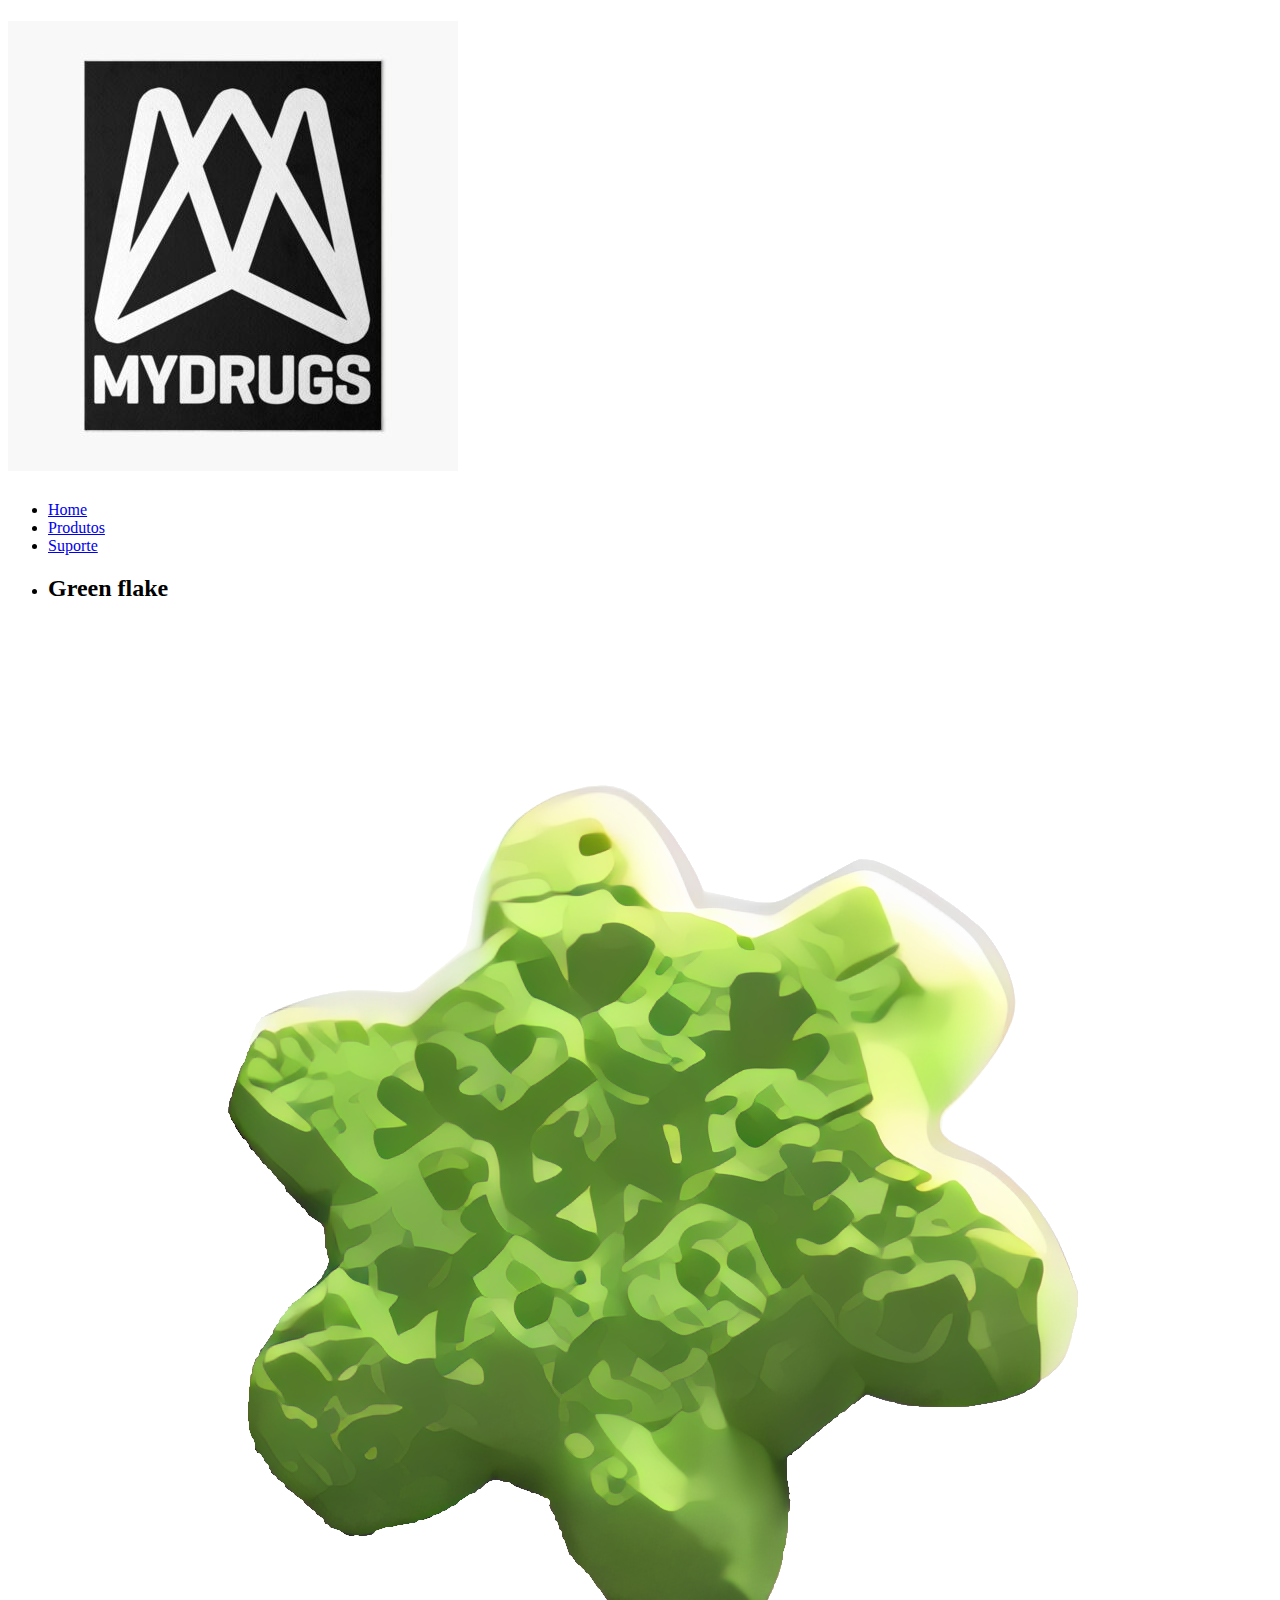
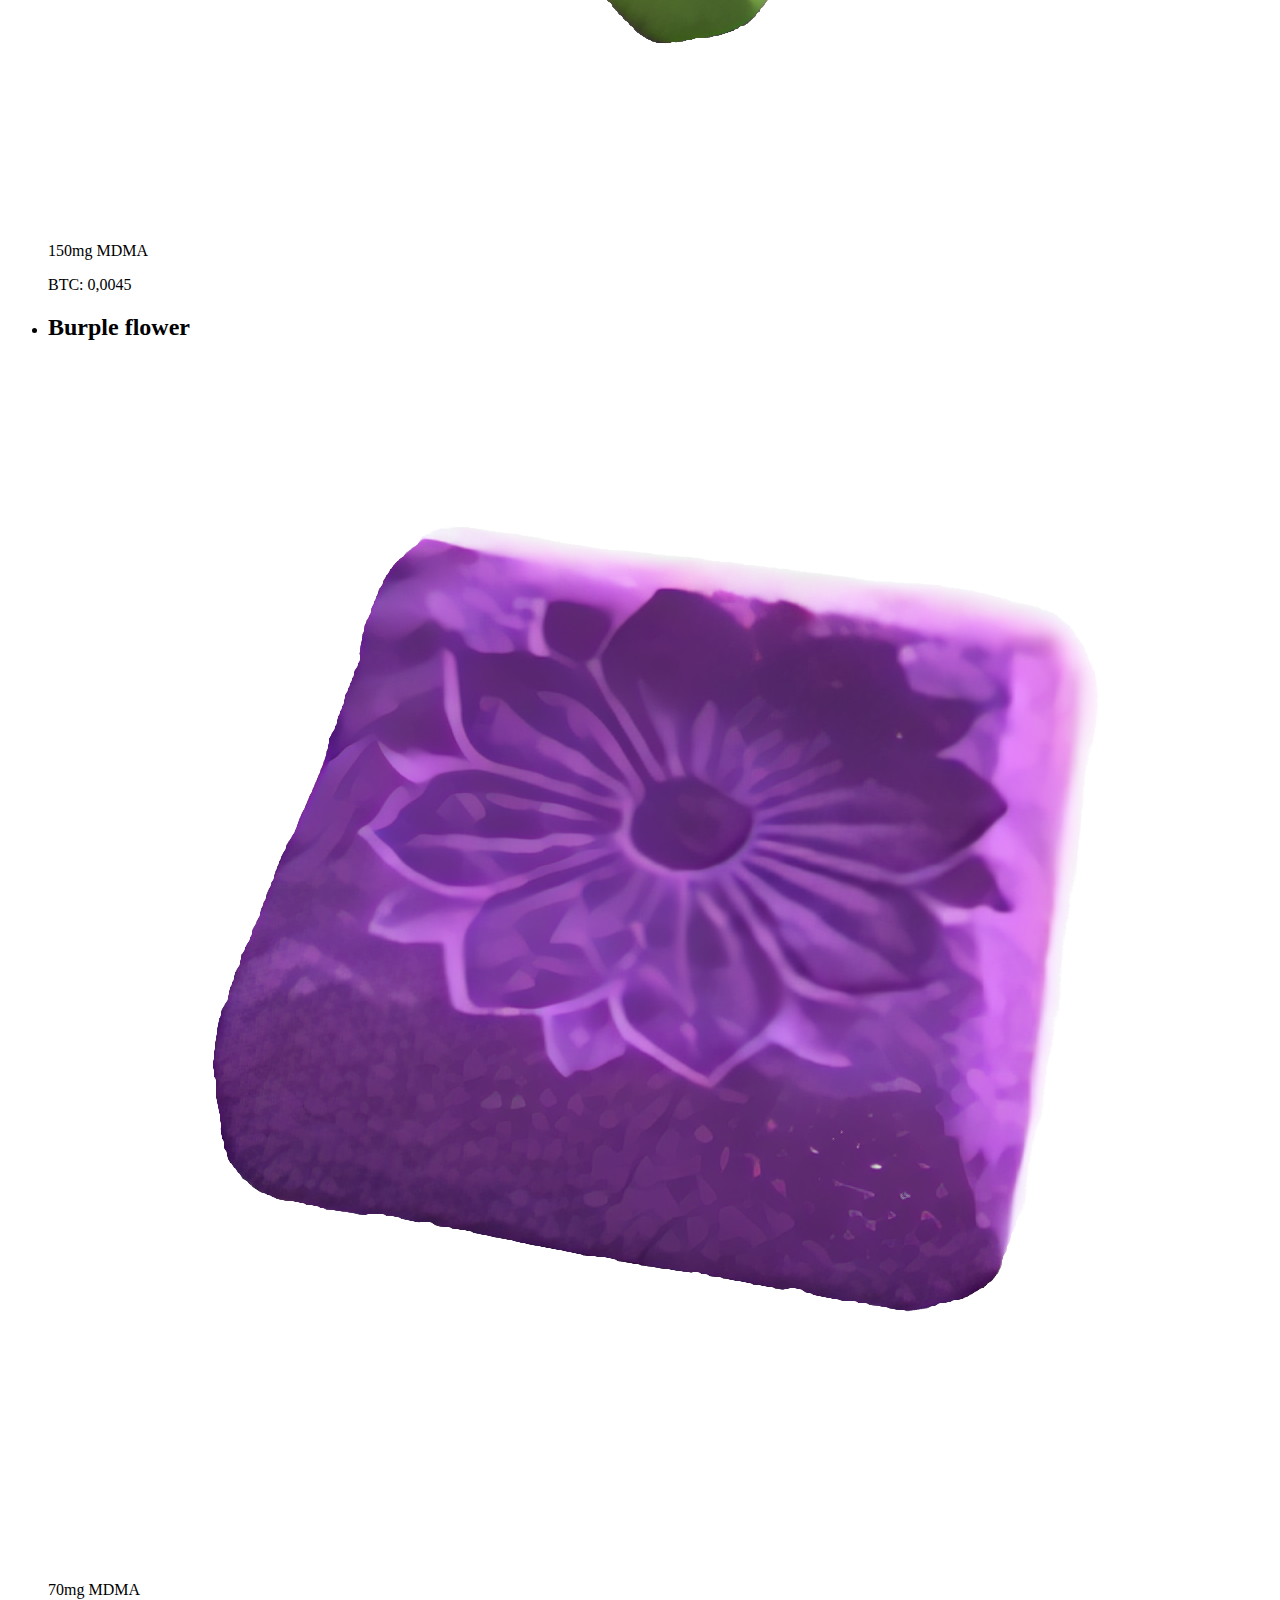
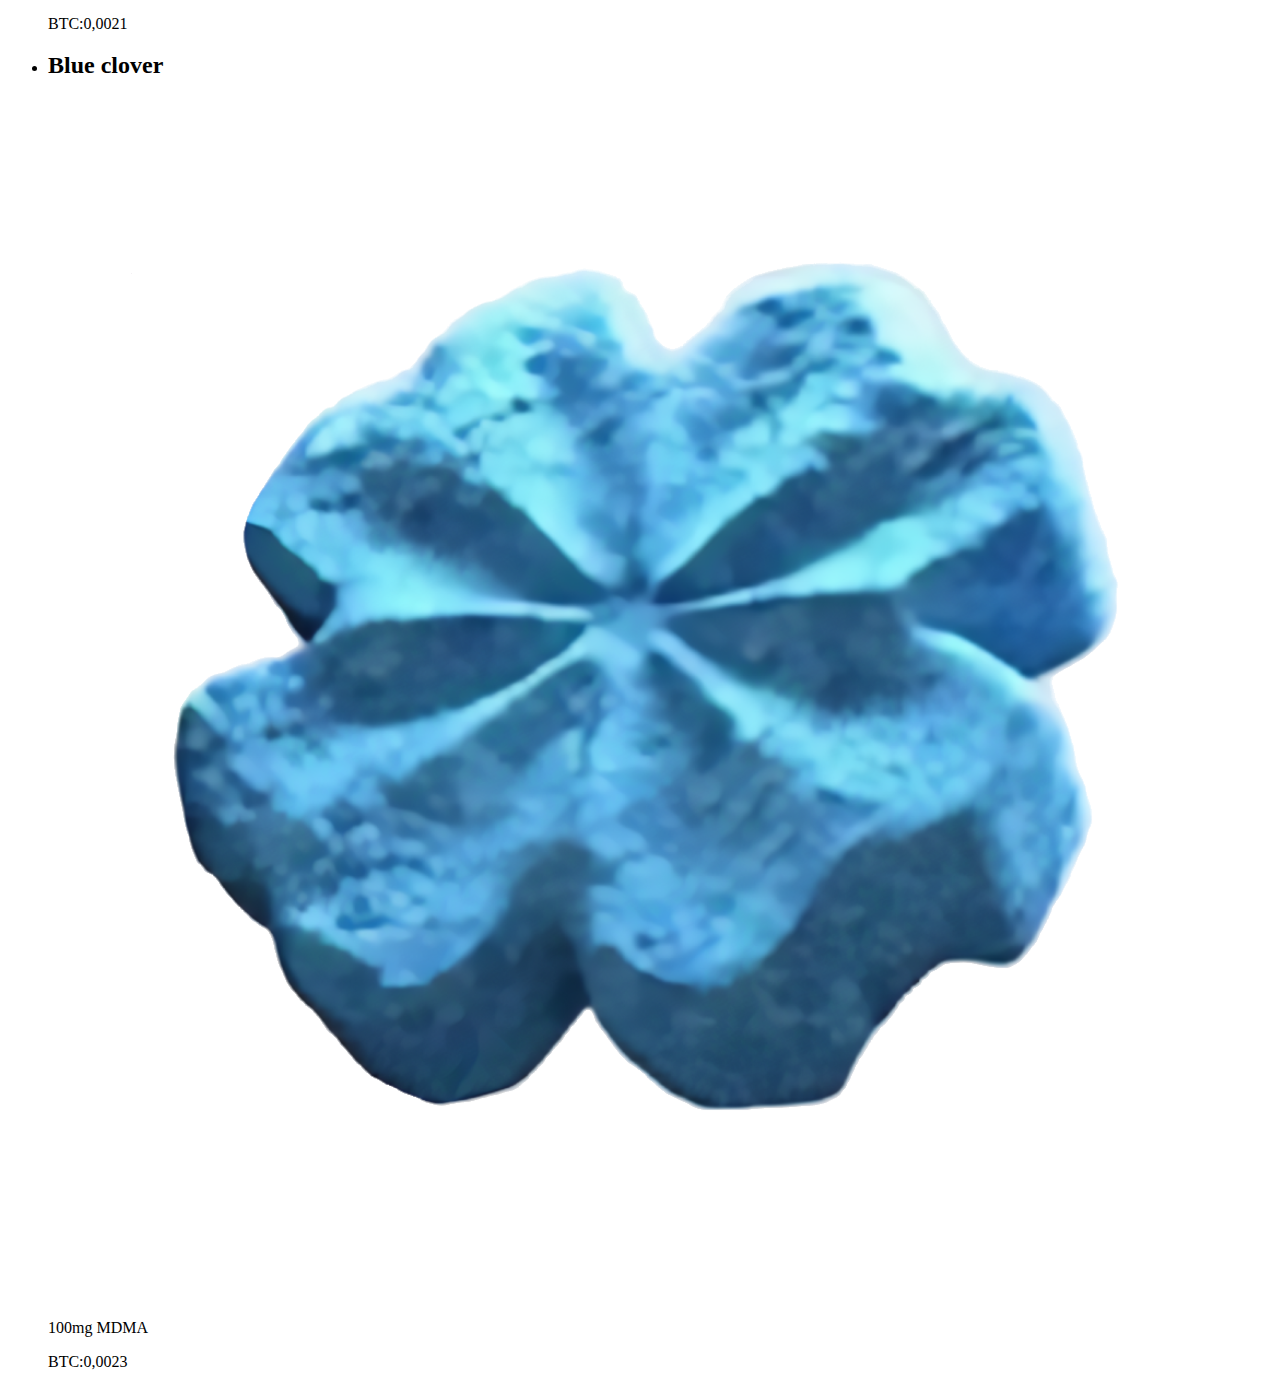
==== Produto.html @ b75f7ed2 "Add files via upload" ====
<!DOCTYPE html>
<html>
     <head>
         <meta charset="UTF-8">
         <title>Produtos - Mydrugs</title>

         <link rel="stylesheet" href="reset.css">
         <link rel="stylesheet" href="Produtos.css">
     </head>
     <body>
         <header>
             <div class="caixa">
                <h1><img src="produto.jpg"></h1>

                <nav>
                    <ul>
                        <li><a href="index.html">Home</a></li>
                        <li><a href="produto.html">Produtos</a></li>
                        <li><a href="Suporte">Suporte</a></li>
                    </ul>
                </nav>
                </div>
         </header>

            <main>
                <ul>
                <li>
                    <h2>Green flake</h2>
                    <img src="floco.png">
                    <p>150mg MDMA</p>
                    <p>BTC: 0,0045</p>
                </li>
                <li>
                    <h2>Burple flower</h2>
                </li><img src="flor.png">
                <p>70mg MDMA</p>
                <p>BTC:0,0021</p>
                <li>
                    <h2>Blue clover</h2>
                    <img src="trevo.png">
                    <p>100mg MDMA</p>
                    <p>BTC:0,0023</p>
                </li>
                </ul>
            </main>
        </body>
    </html>
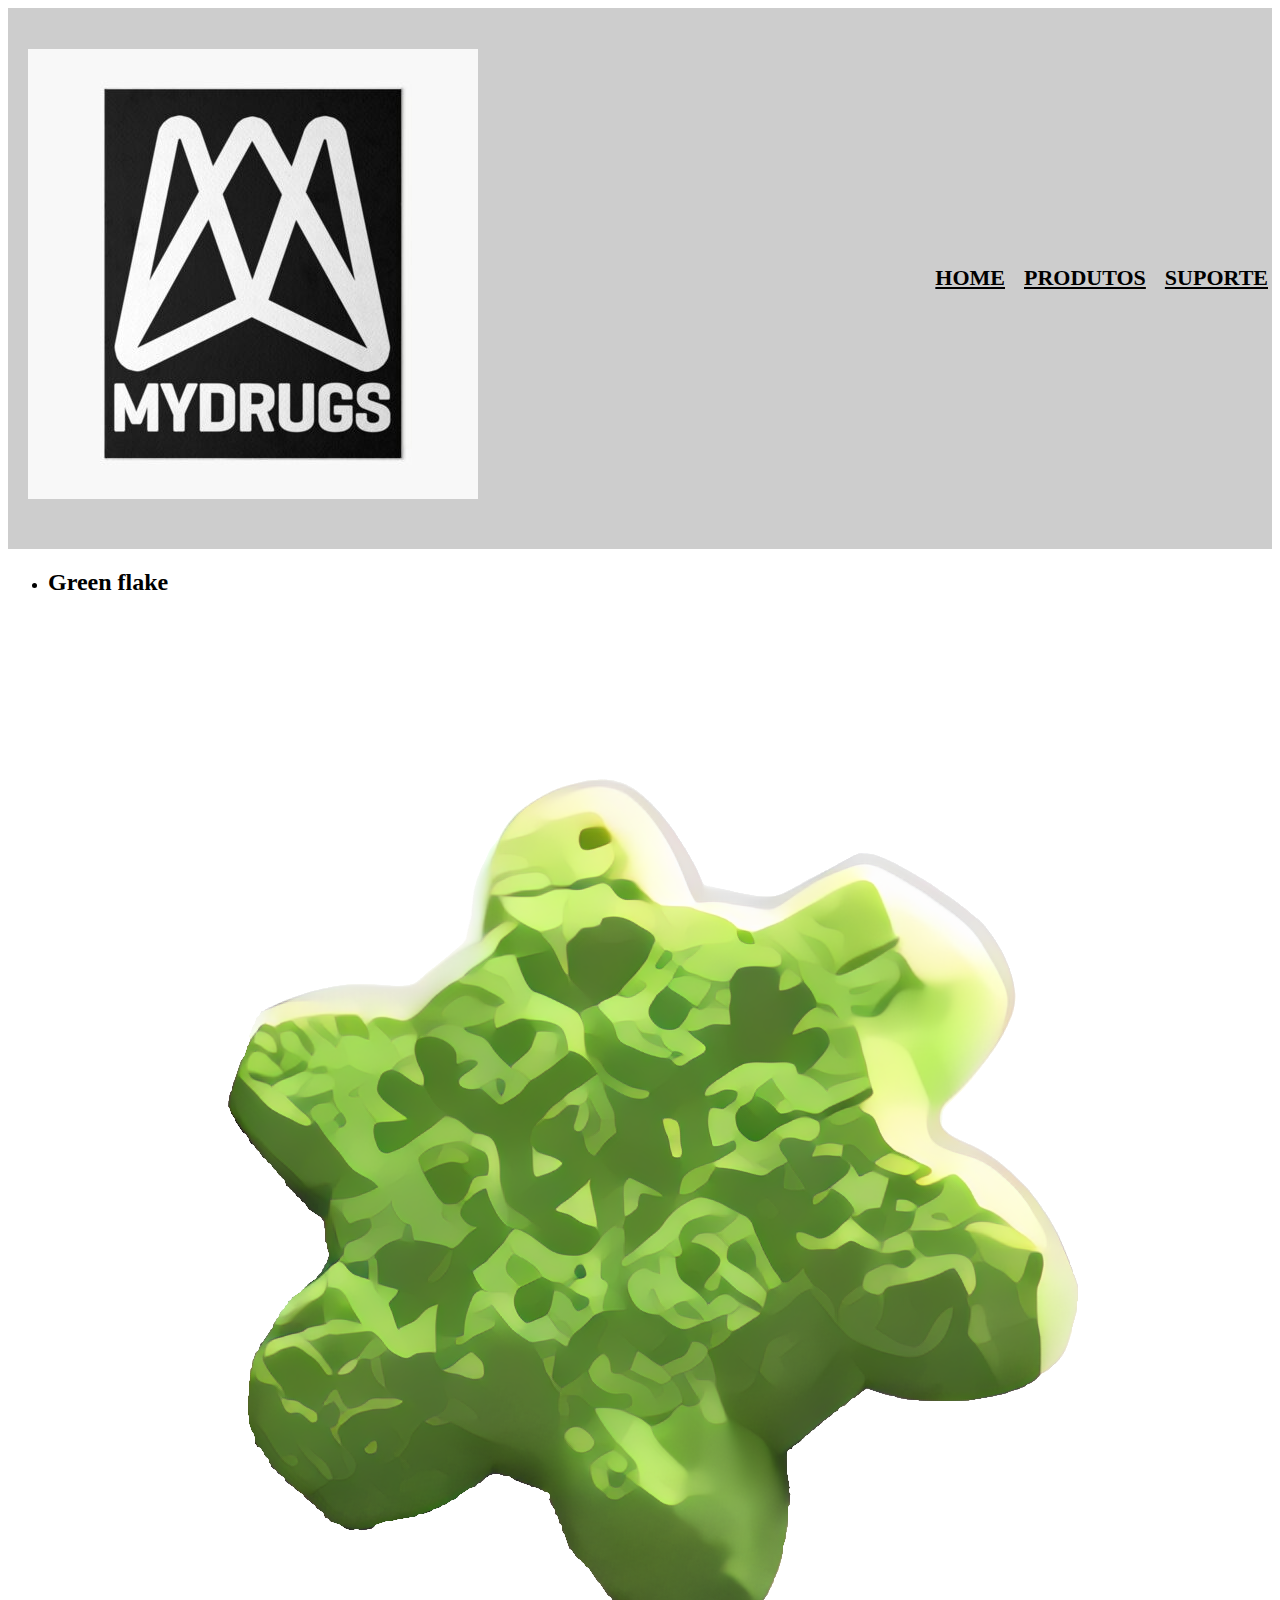
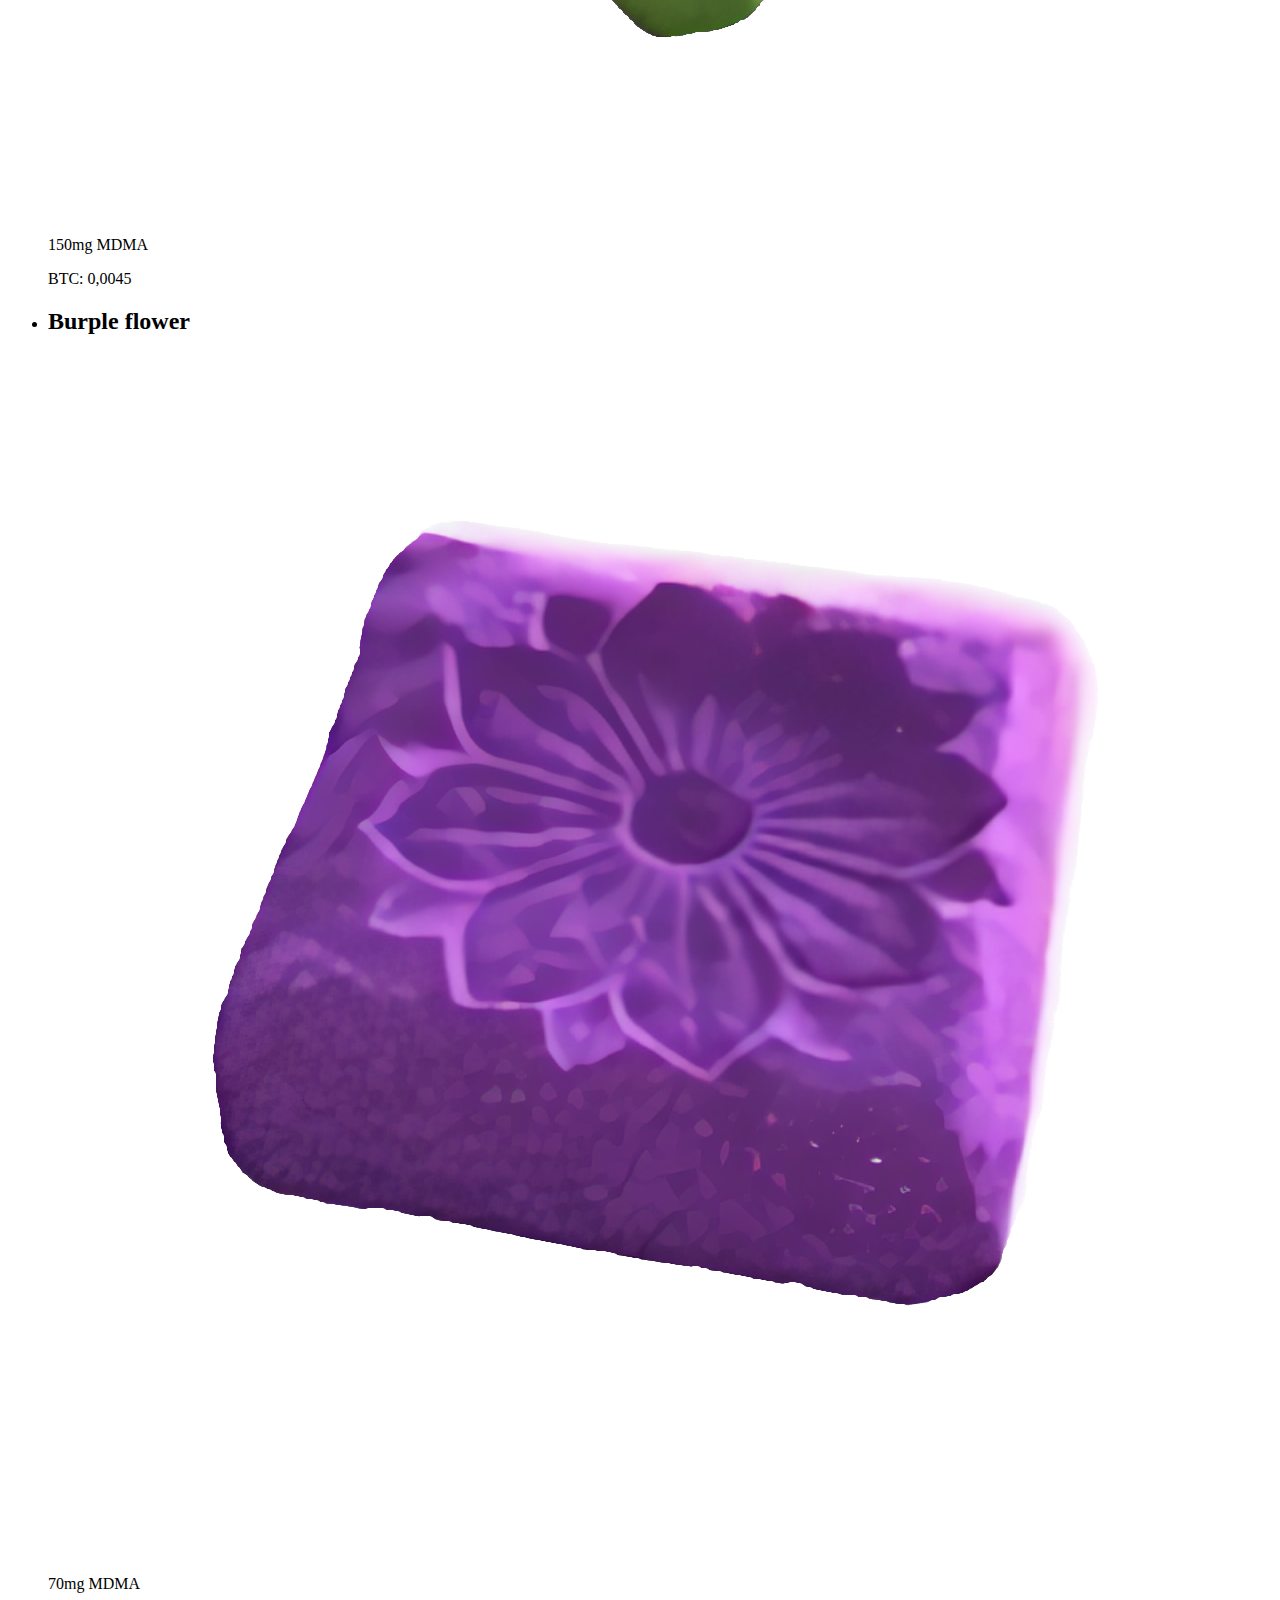
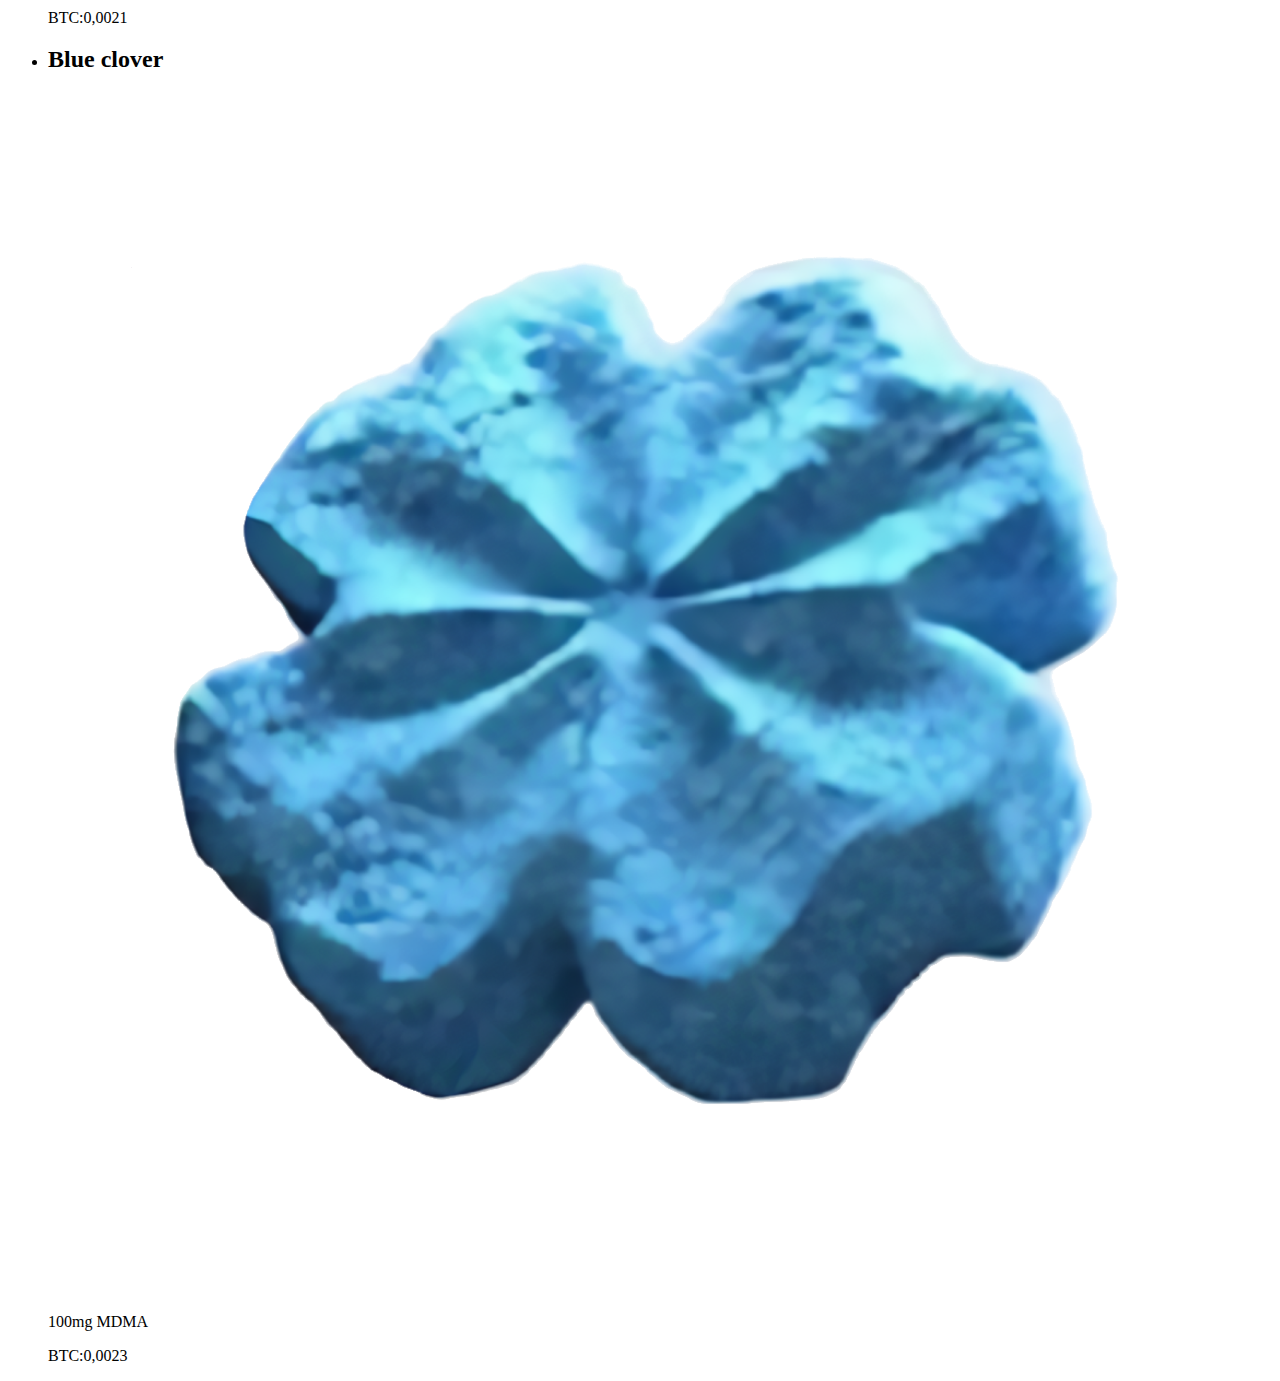
==== commit 1d8d34c2: "Update Produto.html" ====
--- a/Produto.html
+++ b/Produto.html
@@ -2,10 +2,10 @@
 <html>
      <head>
          <meta charset="UTF-8">
-         <title>Produtos - Mydrugs</title>
+         <title>Produto - Mydrugs</title>
 
          <link rel="stylesheet" href="reset.css">
-         <link rel="stylesheet" href="Produtos.css">
+         <link rel="stylesheet" href="Produto.css">
      </head>
      <body>
          <header>
@@ -15,7 +15,7 @@
                 <nav>
                     <ul>
                         <li><a href="index.html">Home</a></li>
-                        <li><a href="produto.html">Produtos</a></li>
+                        <li><a href="Produtos">Produtos</a></li>
                         <li><a href="Suporte">Suporte</a></li>
                     </ul>
                 </nav>
@@ -23,21 +23,21 @@
          </header>
 
             <main>
-                <ul>
+                <ul clas="produtos">
                 <li>
                     <h2>Green flake</h2>
-                    <img src="floco.png">
+                    <img id src="floco.png" class="floco">
                     <p>150mg MDMA</p>
                     <p>BTC: 0,0045</p>
                 </li>
                 <li>
                     <h2>Burple flower</h2>
-                </li><img src="flor.png">
+                </li><img src="flor.png" class="floco">
                 <p>70mg MDMA</p>
                 <p>BTC:0,0021</p>
                 <li>
                     <h2>Blue clover</h2>
-                    <img src="trevo.png">
+                    <img src="trevo.png" class="floco">
                     <p>100mg MDMA</p>
                     <p>BTC:0,0023</p>
                 </li>
--- a/Produto.css
+++ b/Produto.css
@@ -0,0 +1,30 @@
+header{
+    background: #BBBB;
+    padding: 20px;
+}
+
+.caixa{
+    position: relative;
+    width: 1240px;
+    margin: 0 auto;
+}
+
+nav{
+    position: absolute;
+    top: 200px;
+    right: 0;
+}
+
+nav li {
+    display: inline;
+    margin: 0 0 0 15px;
+}
+
+nav a {
+    text-transform: uppercase;
+    color: #000000;
+    font-weight: bold;
+    font-size: 22px;
+    text-align: nome;
+
+}
